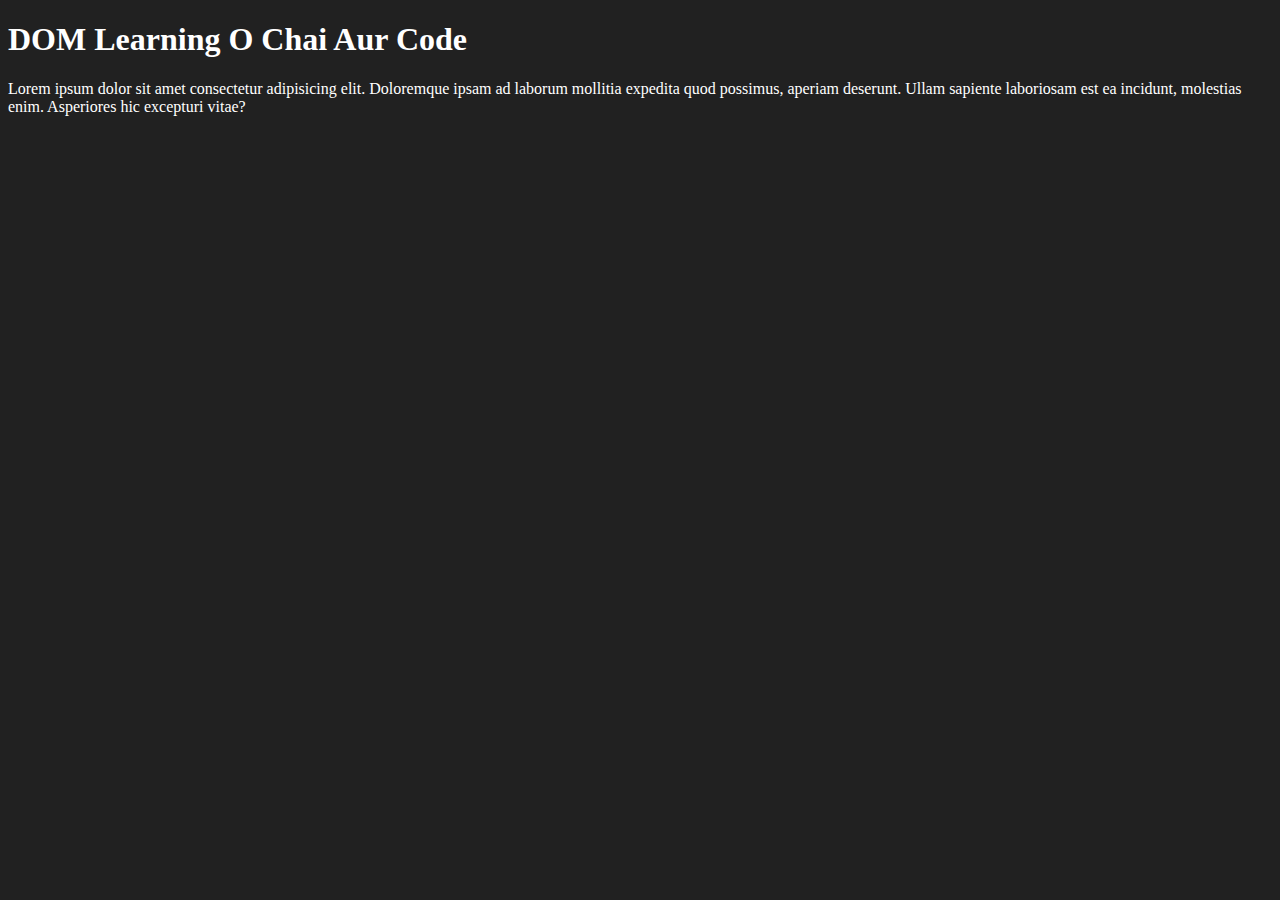
==== .devcontainer/06_DOM/one.html @ 1bf9c8e4 "DOM Learning" ====
<!DOCTYPE html>
<html lang="en">
<head>
    <meta charset="UTF-8">
    <meta name="viewport" content="width=device-width, initial-scale=1.0">
    <title>Dom Learning</title>
    <link rel="stylesheet" href="style.css">
    
</head>
<body class="bg-black">
    <div >
        <h1 id="Heading" class="heading">
            DOM Learning O Chai Aur Code
        </h1>
        <p>Lorem ipsum dolor sit amet consectetur adipisicing elit. Doloremque ipsam ad laborum mollitia expedita quod possimus, aperiam deserunt. Ullam sapiente laboriosam est ea incidunt, molestias enim. Asperiores hic excepturi vitae?</p>
    </div>
    <script src="script.js"></script>
</body>
</html>
---- .devcontainer/06_DOM/style.css ----
.bg-black{
    background-color: #212121;
    color: #fff;
}
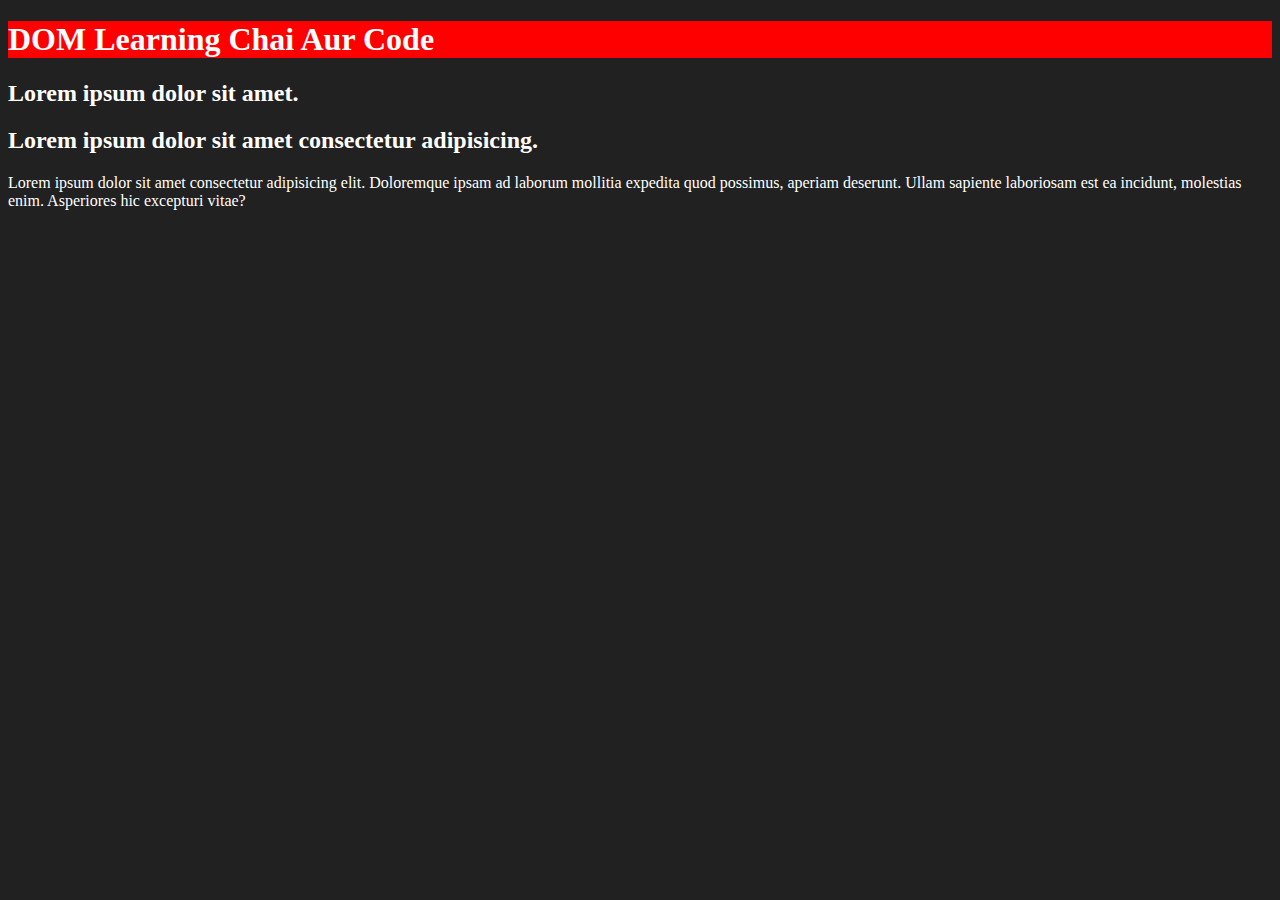
==== commit 07505ed7: "Dom Selector" ====
--- a/.devcontainer/06_DOM/one.html
+++ b/.devcontainer/06_DOM/one.html
@@ -10,8 +10,10 @@
 <body class="bg-black">
     <div >
         <h1 id="Heading" class="heading">
-            DOM Learning O Chai Aur Code
+            DOM Learning <span style="display: none;">Test Text</span> Chai Aur Code
         </h1>
+        <h2>Lorem ipsum dolor sit amet.</h2>
+        <h2>Lorem ipsum dolor sit amet consectetur adipisicing.</h2>
         <p>Lorem ipsum dolor sit amet consectetur adipisicing elit. Doloremque ipsam ad laborum mollitia expedita quod possimus, aperiam deserunt. Ullam sapiente laboriosam est ea incidunt, molestias enim. Asperiores hic excepturi vitae?</p>
     </div>
     <script src="script.js"></script>
